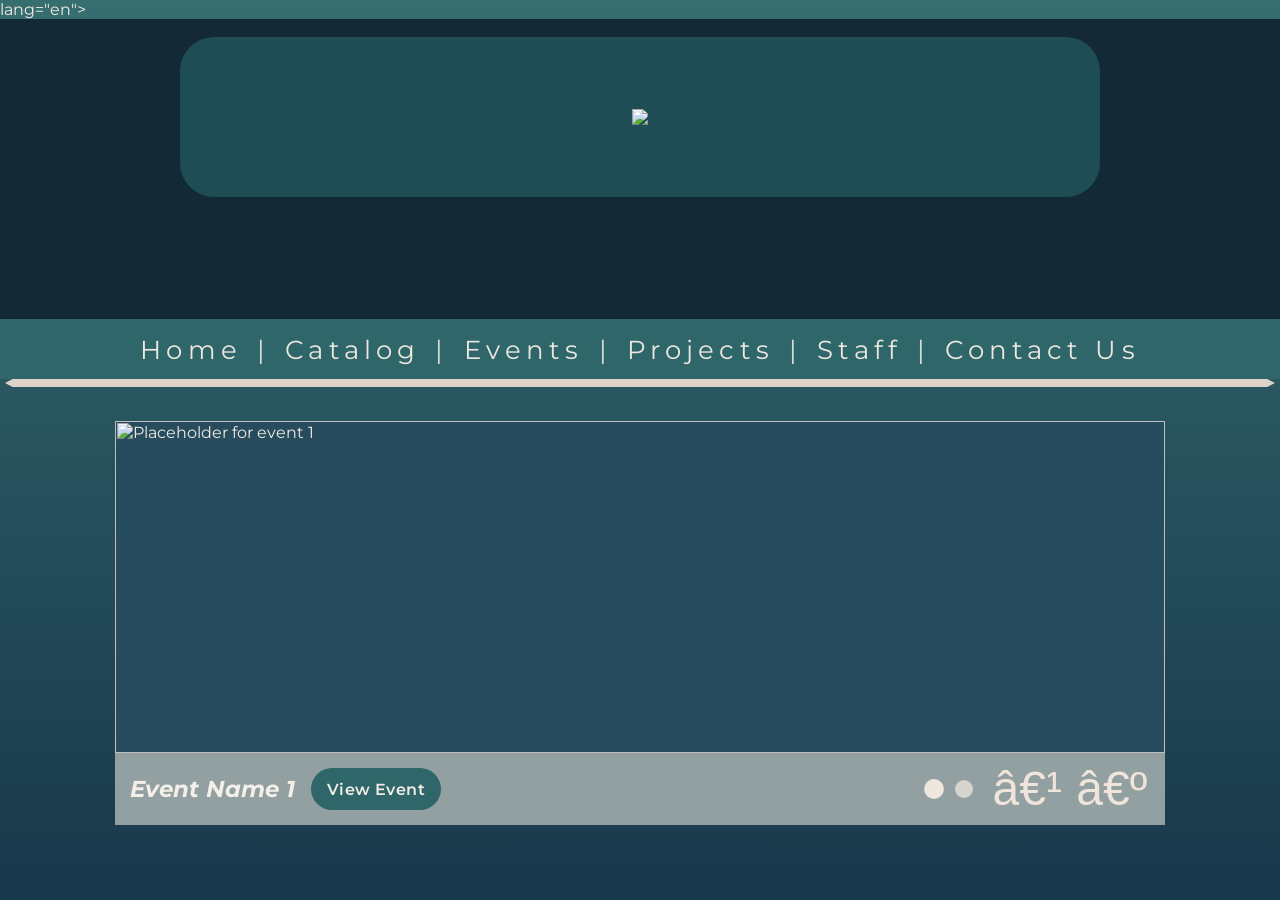
==== Docs/index.html @ 7097f2db "Main page initial push (uncomplete)" ====
<html> lang="en">
    <head>
        <meta charset=""UTF-8" />
        <meta name="viewport" content="width=device-width, initial-scale=1.0" />
        <title> VARIA_LAB</title>
        <link rel="preconnect" href="https://fonts.googleapis.com" />
        <link rel="preconnect" href="https://fonts.gstatic.com" crossorigin />
        <link href="https://fonts.googleapis.com/css2?family=Montserrat:wght@400;500;600;700;800&display=swap"rel="stylesheet"/>
        <link rel="stylesheet" href="index.css" />
    </head>
    <body>
       <header class="site-header">
    <section class="hero" aria-label="Featured hero images">
      <div class="hero-slides">
        <div
          class="hero-slide active"
          style="background-image: url('images/hero-1.jpg');"
          aria-hidden="false"
        ></div>
        <div
          class="hero-slide"
          style="background-image: url('images/hero-2.jpg');"
          aria-hidden="true"
        ></div>
      </div>

      <div class="hero-logo-panel">
        <img src ="images/variaWhiteLogo.png"/>
      </div>
    </section>

    <nav class="main-nav" aria-label="Main navigation">
      <a href="index.html">Home</a>
      <span>|</span>
      <a href="catalog.html">Catalog</a>
      <span>|</span>
      <a href="events.html">Events</a>
      <span>|</span>
      <a href="projects.html">Projects</a>
      <span>|</span>
      <a href="staff.html">Staff</a>
      <span>|</span>
      <a href="contact.html">Contact Us</a>
    </nav>

    <div class="nav-divider" aria-hidden="true"></div>
  </header> 
  <main class="page-shell">
    <section class="feature-slider" aria-label="Featured events">
      <div class="feature-slides">
        <article class="feature-slide active" data-title="Event Name 1" data-link="events.html">
          <img src="images/slide-1.jpg" alt="Placeholder for event 1" />
        </article>

        <article class="feature-slide" data-title="Event Name 2" data-link="events.html">
          <img src="images/slide-2.jpg" alt="Placeholder for event 2" />
        </article>
      </div>

      <div class="feature-caption-bar">
        <div class="feature-caption-left">
          <h2 id="featureTitle">Event Name 1</h2>
          <a id="featureButton" class="feature-button" href="events.html">View Event</a>
        </div>

        <div class="feature-caption-center" aria-label="Slide indicators">
          <button class="dot active" data-slide="0" aria-label="Go to slide 1"></button>
          <button class="dot" data-slide="1" aria-label="Go to slide 2"></button>
        </div>

        <div class="feature-caption-right">
          <button class="arrow-btn" id="prevSlide" aria-label="Previous slide">‹</button>
          <button class="arrow-btn" id="nextSlide" aria-label="Next slide">›</button>
        </div>
      </div>
    </section>
  </main>
  <script src="script_index.js"></script>
    </body>
</html>
---- Docs/index.css ----
:root {
  --bg-dark: #173648;
  --bg-mid: #2f6669;
  --bg-panel: #274c5d;
  --bg-caption: #93a0a1;
  --bg-logo: rgba(37, 92, 97, 0.72);
  --text-light: #f3ede6;
  --text-soft: #ece7df;
  --accent-line: #ddd3c8;
  --button-bg: #2f6669;
  --button-hover: #3d7f82;
  --glow-main: rgba(226, 247, 255, 0.95);
  --glow-soft: rgba(172, 238, 245, 0.55);
}

* {
  box-sizing: border-box;
}

html,
body {
  margin: 0;
  padding: 0;
  font-family: "Montserrat", sans-serif;
  background: linear-gradient(to bottom, #376e70 0%, #18384b 100%);
  color: var(--text-light);
  min-height: 100%;
}

body {
  overflow-x: hidden;
}

.site-header {
  width: 100%;
}

.hero {
  position: relative;
  width: 100%;
  height: 300px;
  overflow: hidden;
  background: #132936;
}

.hero-slides {
  position: absolute;
  inset: 0;
}

.hero-slide {
  position: absolute;
  inset: 0;
  background-size: cover;
  background-position: center;
  opacity: 0;
  transition: opacity 1.4s ease-in-out;
}

.hero-slide.active {
  opacity: 1;
}

.hero-logo-panel {
  position: absolute;
  top: 18px;
  left: 50%;
  transform: translateX(-50%);
  width: min(72vw, 920px);
  height: 160px;
  background: var(--bg-logo);
  border-radius: 34px;
  display: flex;
  align-items: center;
  justify-content: center;
  padding: 1rem 2rem;
  backdrop-filter: blur(2px);
}

.hero-logo {
  width: min(60vw, 700px);
  max-width: 100%;
  height: auto;
  display: block;
  opacity: 0.24;
  filter:
    drop-shadow(0 0 0px rgba(255, 255, 255, 0))
    drop-shadow(0 0 0px rgba(174, 244, 255, 0));
}

.hero-logo.power-on {
  animation:
    neonWarmup 2.8s ease forwards,
    neonHum 4s ease 2.8s infinite;
}

.main-nav {
  background: #2f6669;
  color: var(--text-soft);
  min-height: 60px;
  display: flex;
  align-items: center;
  justify-content: center;
  gap: 0.95rem;
  padding: 0.8rem 1.2rem;
  text-align: center;
  font-size: clamp(1.15rem, 2vw, 2rem);
  letter-spacing: 0.2em;
}

.main-nav a {
  color: var(--text-soft);
  text-decoration: none;
  transition: opacity 0.25s ease, text-shadow 0.25s ease;
}

.main-nav a:hover,
.main-nav a:focus-visible {
  opacity: 0.9;
  text-shadow: 0 0 10px rgba(255, 255, 255, 0.35);
}

.main-nav span {
  color: var(--text-soft);
  opacity: 0.9;
}

.nav-divider {
  width: calc(100% - 10px);
  margin: 0 auto;
  height: 8px;
  background: var(--accent-line);
  clip-path: polygon(0 50%, 0.6% 0, 99.4% 0, 100% 50%, 99.4% 100%, 0.6% 100%);
}

.page-shell {
  width: 100%;
  padding: 34px 0 70px;
  display: flex;
  justify-content: center;
}

.feature-slider {
  width: min(82vw, 1115px);
  background: transparent;
}

.feature-slides {
  position: relative;
  width: 100%;
  height: 332px;
  background: var(--bg-panel);
  overflow: hidden;
}

.feature-slide {
  position: absolute;
  inset: 0;
  opacity: 0;
  transition: opacity 0.8s ease-in-out;
}

.feature-slide.active {
  opacity: 1;
}

.feature-slide img {
  width: 100%;
  height: 100%;
  object-fit: cover;
  display: block;
  filter: saturate(0.92) contrast(0.98);
}

.feature-caption-bar {
  min-height: 72px;
  background: var(--bg-caption);
  display: grid;
  grid-template-columns: 1.2fr auto auto;
  align-items: center;
  gap: 1rem;
  padding: 0.75rem 0.9rem;
}

.feature-caption-left {
  display: flex;
  align-items: center;
  gap: 1rem;
  min-width: 0;
}

.feature-caption-left h2 {
  margin: 0;
  font-size: clamp(1.1rem, 1.8vw, 2rem);
  font-style: italic;
  font-weight: 700;
  color: #f4efe8;
  white-space: nowrap;
  overflow: hidden;
  text-overflow: ellipsis;
}

.feature-button {
  display: inline-flex;
  align-items: center;
  justify-content: center;
  padding: 0.7rem 1rem;
  border-radius: 999px;
  text-decoration: none;
  background: var(--button-bg);
  color: var(--text-light);
  font-weight: 600;
  letter-spacing: 0.03em;
  transition: background 0.25s ease, transform 0.25s ease;
}

.feature-button:hover,
.feature-button:focus-visible {
  background: var(--button-hover);
  transform: translateY(-1px);
}

.feature-caption-center {
  display: flex;
  align-items: center;
  justify-content: center;
  gap: 0.75rem;
}

.dot {
  width: 18px;
  height: 18px;
  border-radius: 50%;
  border: none;
  background: #eee7de;
  opacity: 0.72;
  cursor: pointer;
  transition: transform 0.2s ease, opacity 0.2s ease;
}

.dot.active {
  opacity: 1;
  transform: scale(1.1);
}

.feature-caption-right {
  display: flex;
  align-items: center;
  gap: 0.5rem;
}

.arrow-btn {
  border: none;
  background: transparent;
  color: #efe5db;
  font-size: 3rem;
  line-height: 1;
  cursor: pointer;
  padding: 0 0.2rem;
  transition: transform 0.2s ease, opacity 0.2s ease;
}

.arrow-btn:hover,
.arrow-btn:focus-visible {
  transform: scale(1.08);
  opacity: 0.88;
}

@keyframes neonWarmup {
  0% {
    opacity: 0.08;
    filter:
      drop-shadow(0 0 0px rgba(255, 255, 255, 0))
      drop-shadow(0 0 0px rgba(174, 244, 255, 0));
  }

  12% {
    opacity: 0.12;
    filter:
      drop-shadow(0 0 2px rgba(255, 255, 255, 0.14))
      drop-shadow(0 0 5px rgba(174, 244, 255, 0.08));
  }

  25% {
    opacity: 0.32;
    filter:
      drop-shadow(0 0 4px rgba(255, 255, 255, 0.2))
      drop-shadow(0 0 10px rgba(174, 244, 255, 0.14));
  }

  33% {
    opacity: 0.18;
    filter:
      drop-shadow(0 0 2px rgba(255, 255, 255, 0.1))
      drop-shadow(0 0 4px rgba(174, 244, 255, 0.08));
  }

  45% {
    opacity: 0.52;
    filter:
      drop-shadow(0 0 6px rgba(255, 255, 255, 0.28))
      drop-shadow(0 0 16px rgba(174, 244, 255, 0.24));
  }

  60% {
    opacity: 0.38;
    filter:
      drop-shadow(0 0 4px rgba(255, 255, 255, 0.18))
      drop-shadow(0 0 10px rgba(174, 244, 255, 0.14));
  }

  72% {
    opacity: 0.78;
    filter:
      drop-shadow(0 0 10px rgba(255, 255, 255, 0.42))
      drop-shadow(0 0 22px rgba(174, 244, 255, 0.34));
  }

  84% {
    opacity: 0.62;
    filter:
      drop-shadow(0 0 8px rgba(255, 255, 255, 0.34))
      drop-shadow(0 0 18px rgba(174, 244, 255, 0.28));
  }

  100% {
    opacity: 1;
    filter:
      drop-shadow(0 0 10px rgba(255, 255, 255, 0.45))
      drop-shadow(0 0 22px rgba(174, 244, 255, 0.38))
      drop-shadow(0 0 38px rgba(174, 244, 255, 0.22));
  }
}

@keyframes neonHum {
  0%, 100% {
    opacity: 1;
    filter:
      drop-shadow(0 0 10px rgba(255, 255, 255, 0.46))
      drop-shadow(0 0 22px rgba(174, 244, 255, 0.38))
      drop-shadow(0 0 38px rgba(174, 244, 255, 0.22));
  }

  8% {
    opacity: 0.97;
  }

  10% {
    opacity: 0.92;
  }

  11% {
    opacity: 0.99;
  }

  28% {
    opacity: 1;
  }

  30% {
    opacity: 0.95;
    filter:
      drop-shadow(0 0 8px rgba(255, 255, 255, 0.34))
      drop-shadow(0 0 17px rgba(174, 244, 255, 0.28))
      drop-shadow(0 0 30px rgba(174, 244, 255, 0.18));
  }

  31% {
    opacity: 1;
  }

  68% {
    opacity: 0.98;
  }

  70% {
    opacity: 0.93;
  }

  71% {
    opacity: 1;
  }
}

@media (max-width: 1100px) {
  .main-nav {
    flex-wrap: wrap;
    gap: 0.5rem 0.75rem;
    font-size: clamp(1rem, 2vw, 1.5rem);
    letter-spacing: 0.12em;
  }

  .feature-caption-bar {
    grid-template-columns: 1fr;
    justify-items: center;
    text-align: center;
  }

  .feature-caption-left {
    flex-direction: column;
    gap: 0.8rem;
  }
}

@media (max-width: 768px) {
  .hero {
    height: 250px;
  }

  .hero-logo-panel {
    width: 88vw;
    height: 130px;
    top: 18px;
    border-radius: 26px;
  }

  .hero-logo {
    width: 82vw;
  }

  .main-nav {
    font-size: 1rem;
    line-height: 1.5;
    padding: 0.9rem 1rem;
  }

  .feature-slider {
    width: 92vw;
  }

  .feature-slides {
    height: 250px;
  }

  .feature-caption-left h2 {
    white-space: normal;
  }

  .arrow-btn {
    font-size: 2.4rem;
  }
}

@media (max-width: 480px) {
  .hero {
    height: 220px;
  }

  .hero-logo-panel {
    height: 110px;
    padding: 0.75rem 1rem;
  }

  .main-nav span {
    display: none;
  }

  .main-nav {
    gap: 0.35rem 0.7rem;
    letter-spacing: 0.08em;
  }

  .feature-slides {
    height: 210px;
  }

  .dot {
    width: 15px;
    height: 15px;
  }
}
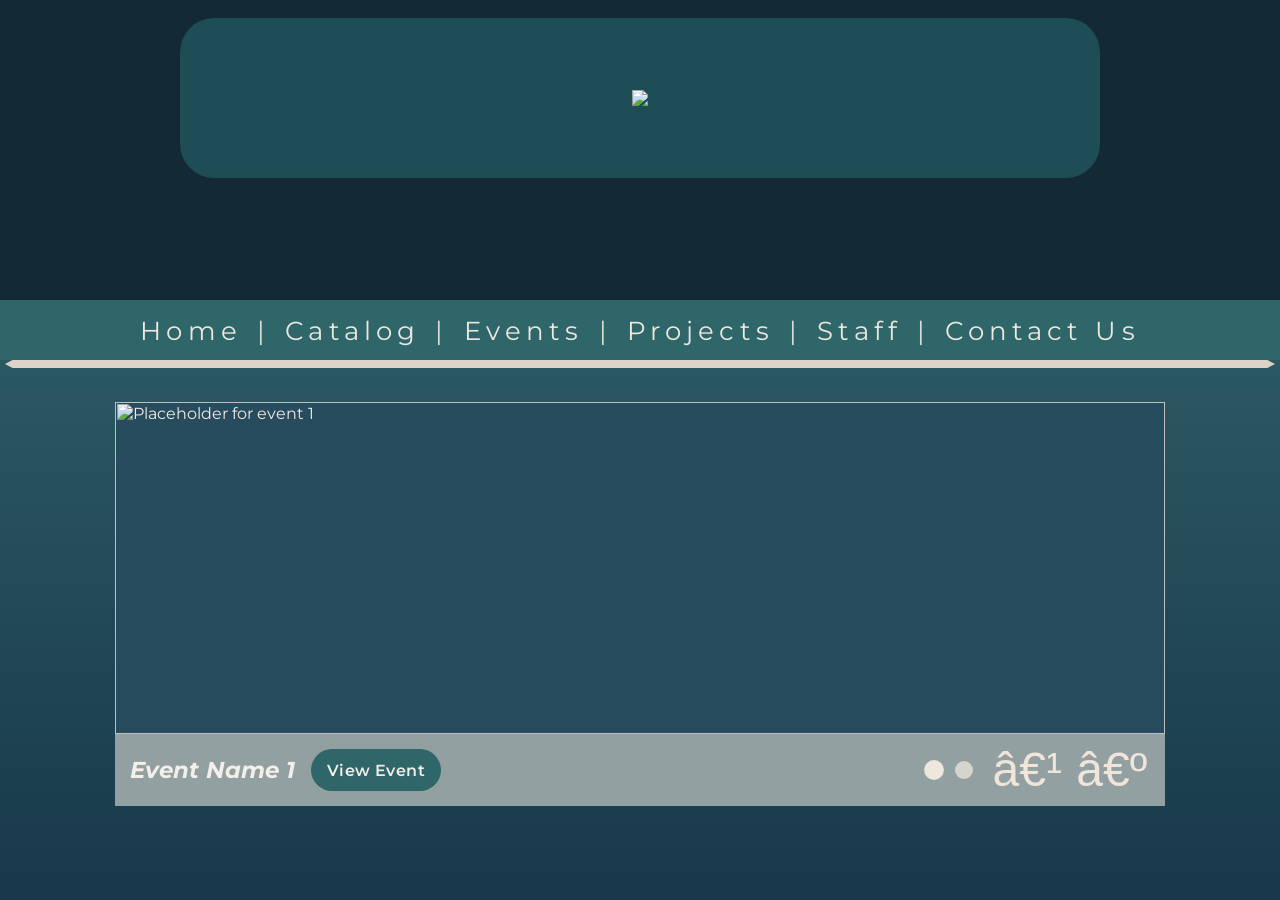
==== commit 3100177f: "i dont know what these updates were" ====
--- a/Docs/index.html
+++ b/Docs/index.html
@@ -1,4 +1,4 @@
-<html> lang="en">
+<html lang="en">
     <head>
         <meta charset=""UTF-8" />
         <meta name="viewport" content="width=device-width, initial-scale=1.0" />
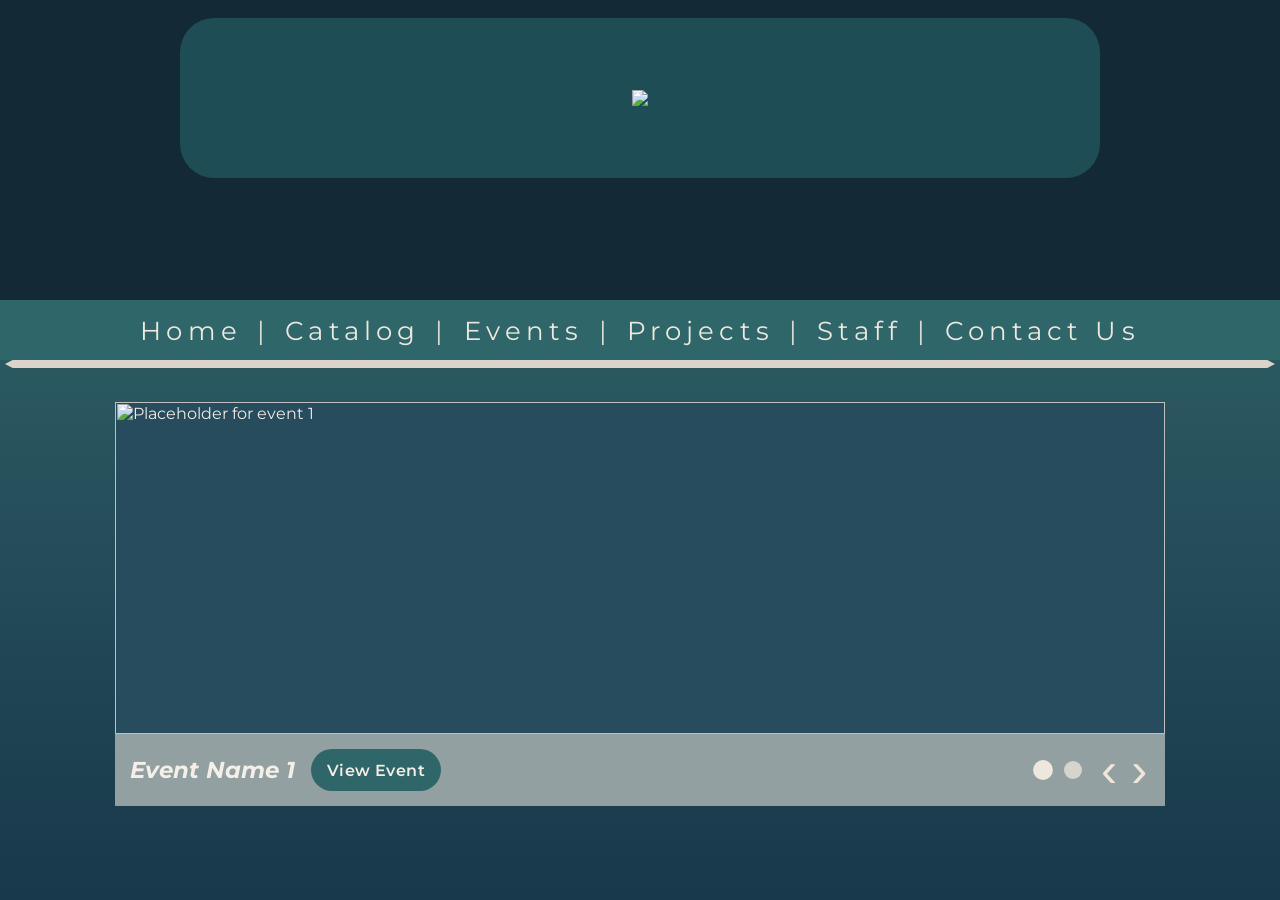
==== commit b2daf5d0: "SkeletonPages Adding skeleton pages as per index.html; fixing typo in index.html" ====
--- a/Docs/index.html
+++ b/Docs/index.html
@@ -1,6 +1,6 @@
 <html lang="en">
     <head>
-        <meta charset=""UTF-8" />
+        <meta charset="UTF-8" />
         <meta name="viewport" content="width=device-width, initial-scale=1.0" />
         <title> VARIA_LAB</title>
         <link rel="preconnect" href="https://fonts.googleapis.com" />
@@ -44,7 +44,7 @@
     </nav>
 
     <div class="nav-divider" aria-hidden="true"></div>
-  </header> 
+  </header>
   <main class="page-shell">
     <section class="feature-slider" aria-label="Featured events">
       <div class="feature-slides">
@@ -77,4 +77,4 @@
   </main>
   <script src="script_index.js"></script>
     </body>
-</html>+</html>
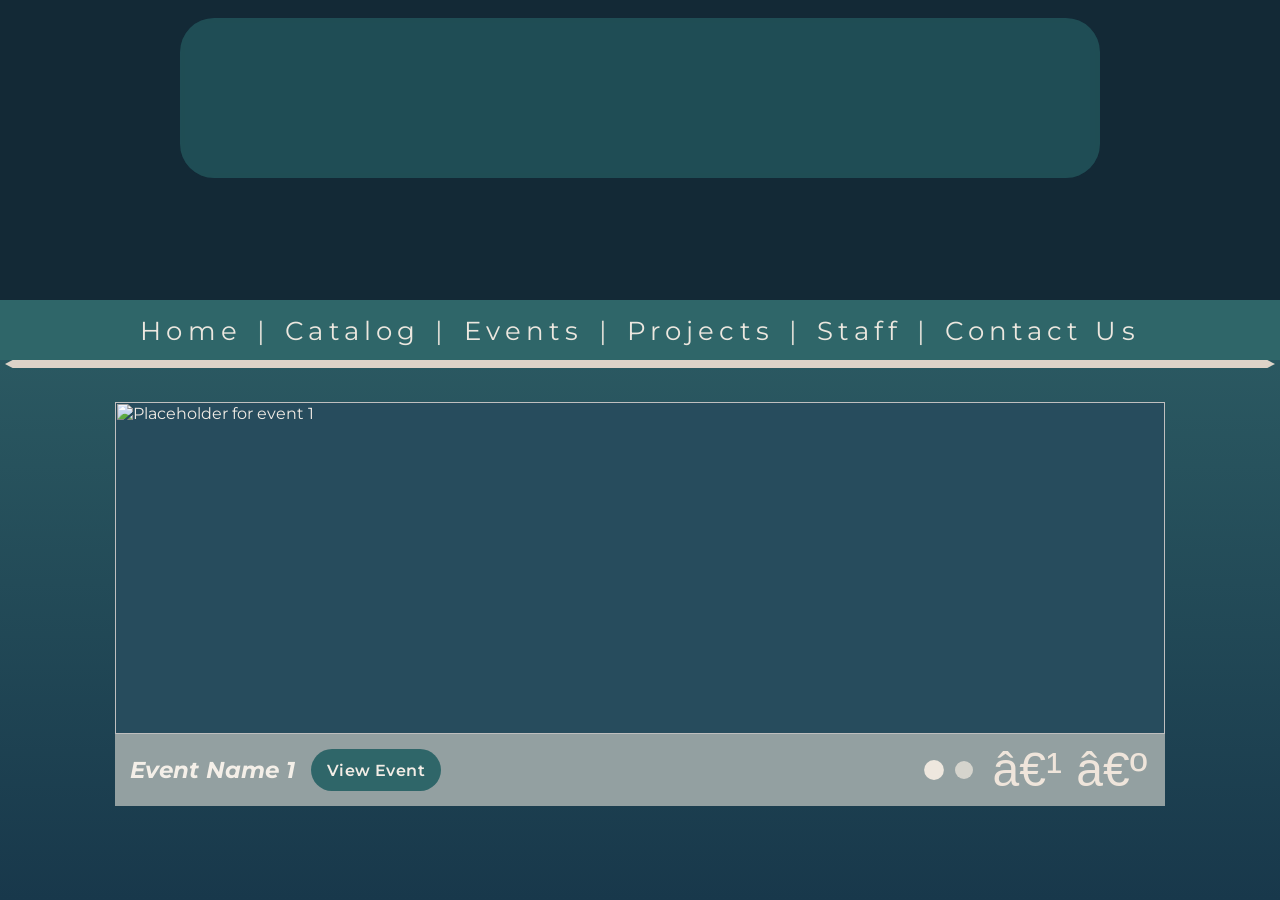
==== commit 55c623b0: "puhs" ====
--- a/Docs/index.html
+++ b/Docs/index.html
@@ -1,6 +1,6 @@
 <html lang="en">
     <head>
-        <meta charset="UTF-8" />
+        <meta charset=""UTF-8" />
         <meta name="viewport" content="width=device-width, initial-scale=1.0" />
         <title> VARIA_LAB</title>
         <link rel="preconnect" href="https://fonts.googleapis.com" />
@@ -25,7 +25,9 @@
       </div>
 
       <div class="hero-logo-panel">
-        <img src ="images/variaWhiteLogo.png"/>
+        <video autoplay loop muted playsinline>
+          <source src="images/Varia_logo.mp4" type="video/mp4" />
+        </video>
       </div>
     </section>
 
@@ -44,7 +46,7 @@
     </nav>
 
     <div class="nav-divider" aria-hidden="true"></div>
-  </header>
+  </header> 
   <main class="page-shell">
     <section class="feature-slider" aria-label="Featured events">
       <div class="feature-slides">
@@ -77,4 +79,4 @@
   </main>
   <script src="script_index.js"></script>
     </body>
-</html>
+</html>
--- a/Docs/index.css
+++ b/Docs/index.css
@@ -78,7 +78,7 @@
 }
 
 .hero-logo {
-  width: min(60vw, 700px);
+  width: min(8vw, 80px);
   max-width: 100%;
   height: auto;
   display: block;
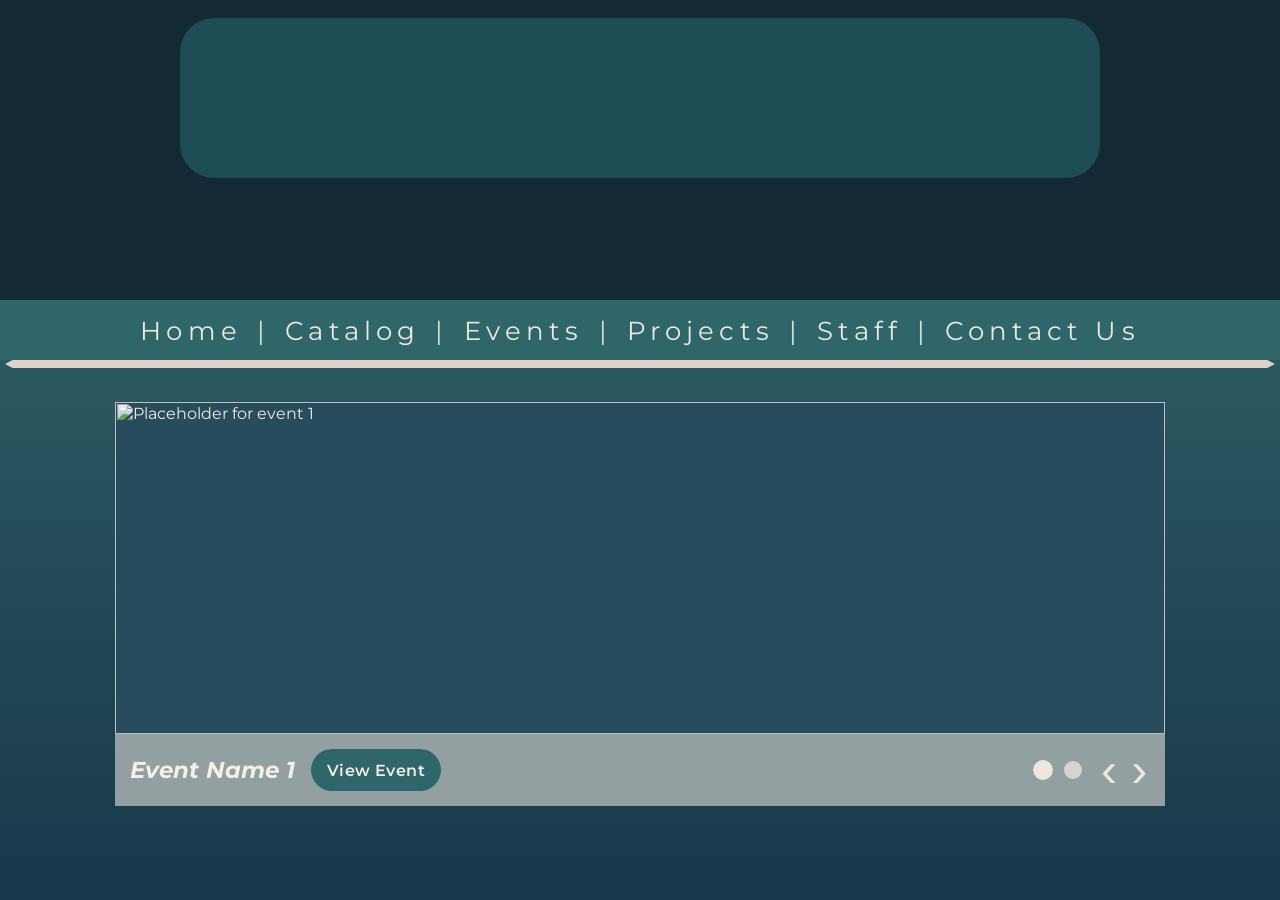
==== commit b73f8211: "Merge pull request #2 from GabVoz13/Gabbi puhs" ====
--- a/Docs/index.html
+++ b/Docs/index.html
@@ -1,6 +1,6 @@
 <html lang="en">
     <head>
-        <meta charset=""UTF-8" />
+        <meta charset="UTF-8" />
         <meta name="viewport" content="width=device-width, initial-scale=1.0" />
         <title> VARIA_LAB</title>
         <link rel="preconnect" href="https://fonts.googleapis.com" />
@@ -46,7 +46,7 @@
     </nav>
 
     <div class="nav-divider" aria-hidden="true"></div>
-  </header> 
+  </header>
   <main class="page-shell">
     <section class="feature-slider" aria-label="Featured events">
       <div class="feature-slides">
@@ -79,4 +79,4 @@
   </main>
   <script src="script_index.js"></script>
     </body>
-</html>+</html>
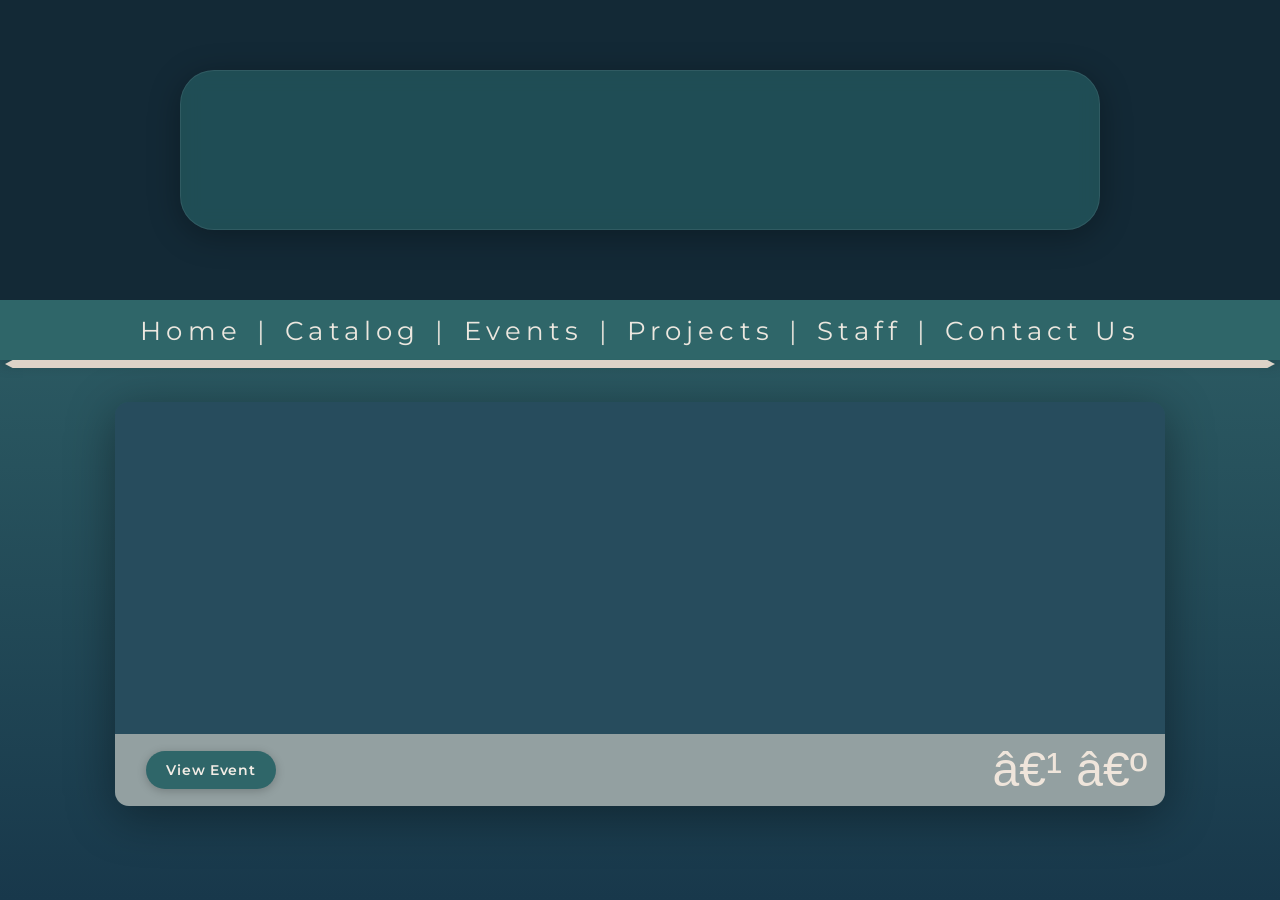
==== commit 3c0436f3: "huge index re-haul" ====
--- a/Docs/index.html
+++ b/Docs/index.html
@@ -1,6 +1,6 @@
 <html lang="en">
     <head>
-        <meta charset="UTF-8" />
+        <meta charset=""UTF-8" />
         <meta name="viewport" content="width=device-width, initial-scale=1.0" />
         <title> VARIA_LAB</title>
         <link rel="preconnect" href="https://fonts.googleapis.com" />
@@ -25,8 +25,9 @@
       </div>
 
       <div class="hero-logo-panel">
-        <video autoplay loop muted playsinline>
-          <source src="images/Varia_logo.mp4" type="video/mp4" />
+        <video class="hero-video" autoplay loop muted playsinline>
+          <source src="Images/render.webm" type="video/webm" />
+          <source src="render.mov" type="video/quicktime" />
         </video>
       </div>
     </section>
@@ -46,29 +47,18 @@
     </nav>
 
     <div class="nav-divider" aria-hidden="true"></div>
-  </header>
+  </header> 
   <main class="page-shell">
     <section class="feature-slider" aria-label="Featured events">
-      <div class="feature-slides">
-        <article class="feature-slide active" data-title="Event Name 1" data-link="events.html">
-          <img src="images/slide-1.jpg" alt="Placeholder for event 1" />
-        </article>
-
-        <article class="feature-slide" data-title="Event Name 2" data-link="events.html">
-          <img src="images/slide-2.jpg" alt="Placeholder for event 2" />
-        </article>
-      </div>
+      <div class="feature-slides"></div>
 
       <div class="feature-caption-bar">
         <div class="feature-caption-left">
-          <h2 id="featureTitle">Event Name 1</h2>
-          <a id="featureButton" class="feature-button" href="events.html">View Event</a>
+          <h2 id="featureTitle"></h2>
+          <a id="featureButton" class="feature-button" href="#">View Event</a>
         </div>
 
-        <div class="feature-caption-center" aria-label="Slide indicators">
-          <button class="dot active" data-slide="0" aria-label="Go to slide 1"></button>
-          <button class="dot" data-slide="1" aria-label="Go to slide 2"></button>
-        </div>
+        <div class="feature-caption-center" aria-label="Slide indicators"></div>
 
         <div class="feature-caption-right">
           <button class="arrow-btn" id="prevSlide" aria-label="Previous slide">‹</button>
@@ -77,6 +67,7 @@
       </div>
     </section>
   </main>
+  <script src="events-config.js"></script>
   <script src="script_index.js"></script>
     </body>
-</html>
+</html>
--- a/Docs/index.css
+++ b/Docs/index.css
@@ -25,6 +25,9 @@
   background: linear-gradient(to bottom, #376e70 0%, #18384b 100%);
   color: var(--text-light);
   min-height: 100%;
+  -webkit-font-smoothing: antialiased;
+  -moz-osx-font-smoothing: grayscale;
+  text-rendering: optimizeLegibility;
 }
 
 body {
@@ -63,9 +66,9 @@
 
 .hero-logo-panel {
   position: absolute;
-  top: 18px;
+  top: 50%;
   left: 50%;
-  transform: translateX(-50%);
+  transform: translate(-50%, -50%);
   width: min(72vw, 920px);
   height: 160px;
   background: var(--bg-logo);
@@ -74,11 +77,22 @@
   align-items: center;
   justify-content: center;
   padding: 1rem 2rem;
-  backdrop-filter: blur(2px);
+  backdrop-filter: blur(10px);
+  border: 1px solid rgba(255, 255, 255, 0.08);
+  box-shadow: 0 6px 32px rgba(0, 0, 0, 0.3);
+}
+
+.hero-video {
+  height: 190%;
+  width: auto;
+  max-width: 100%;
+  display: block;
+  background: transparent;
+  border-radius: 18px;
 }
 
 .hero-logo {
-  width: min(8vw, 80px);
+  width: min(8vw, 81px);
   max-width: 100%;
   height: auto;
   display: block;
@@ -106,6 +120,7 @@
   text-align: center;
   font-size: clamp(1.15rem, 2vw, 2rem);
   letter-spacing: 0.2em;
+  box-shadow: 0 3px 14px rgba(0, 0, 0, 0.22);
 }
 
 .main-nav a {
@@ -116,8 +131,8 @@
 
 .main-nav a:hover,
 .main-nav a:focus-visible {
-  opacity: 0.9;
-  text-shadow: 0 0 10px rgba(255, 255, 255, 0.35);
+  opacity: 1;
+  text-shadow: 0 0 14px rgba(255, 255, 255, 0.45);
 }
 
 .main-nav span {
@@ -143,6 +158,9 @@
 .feature-slider {
   width: min(82vw, 1115px);
   background: transparent;
+  border-radius: 14px;
+  overflow: hidden;
+  box-shadow: 0 10px 48px rgba(0, 0, 0, 0.38);
 }
 
 .feature-slides {
@@ -170,6 +188,16 @@
   object-fit: cover;
   display: block;
   filter: saturate(0.92) contrast(0.98);
+}
+
+.feature-slide iframe {
+  width: 200%;
+  height: 200%;
+  border: none;
+  display: block;
+  pointer-events: none;
+  transform: scale(0.5);
+  transform-origin: top left;
 }
 
 .feature-caption-bar {
@@ -204,20 +232,23 @@
   display: inline-flex;
   align-items: center;
   justify-content: center;
-  padding: 0.7rem 1rem;
+  padding: 0.6rem 1.3rem;
   border-radius: 999px;
   text-decoration: none;
   background: var(--button-bg);
   color: var(--text-light);
   font-weight: 600;
-  letter-spacing: 0.03em;
-  transition: background 0.25s ease, transform 0.25s ease;
+  letter-spacing: 0.05em;
+  font-size: 0.88rem;
+  box-shadow: 0 2px 10px rgba(0, 0, 0, 0.22);
+  transition: background 0.25s ease, transform 0.25s ease, box-shadow 0.25s ease;
 }
 
 .feature-button:hover,
 .feature-button:focus-visible {
   background: var(--button-hover);
-  transform: translateY(-1px);
+  transform: translateY(-2px);
+  box-shadow: 0 5px 18px rgba(0, 0, 0, 0.3);
 }
 
 .feature-caption-center {
@@ -228,19 +259,20 @@
 }
 
 .dot {
-  width: 18px;
-  height: 18px;
+  width: 10px;
+  height: 10px;
   border-radius: 50%;
-  border: none;
-  background: #eee7de;
-  opacity: 0.72;
+  border: 2px solid #eee7de;
+  background: transparent;
+  opacity: 0.65;
   cursor: pointer;
-  transition: transform 0.2s ease, opacity 0.2s ease;
+  transition: transform 0.2s ease, opacity 0.2s ease, background 0.2s ease;
 }
 
 .dot.active {
   opacity: 1;
-  transform: scale(1.1);
+  background: #eee7de;
+  transform: scale(1.15);
 }
 
 .feature-caption-right {
@@ -257,13 +289,13 @@
   line-height: 1;
   cursor: pointer;
   padding: 0 0.2rem;
-  transition: transform 0.2s ease, opacity 0.2s ease;
+  transition: transform 0.18s ease, opacity 0.18s ease;
 }
 
 .arrow-btn:hover,
 .arrow-btn:focus-visible {
-  transform: scale(1.08);
-  opacity: 0.88;
+  transform: scale(1.15);
+  opacity: 1;
 }
 
 @keyframes neonWarmup {
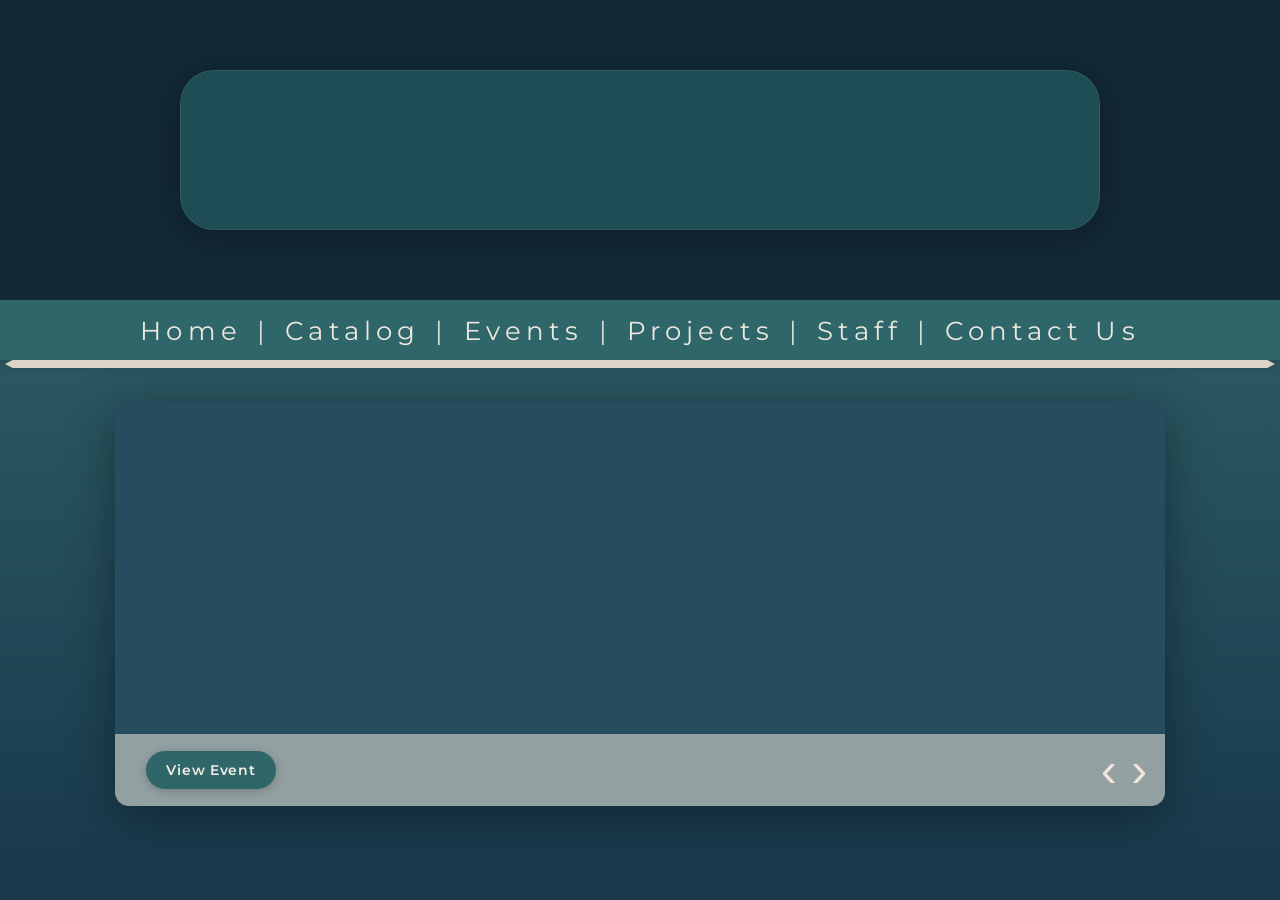
==== commit eb3800ae: "Merge pull request #6 from GabVoz13/Gabbi Gabbi" ====
--- a/Docs/index.html
+++ b/Docs/index.html
@@ -1,6 +1,6 @@
 <html lang="en">
     <head>
-        <meta charset=""UTF-8" />
+        <meta charset="UTF-8" />
         <meta name="viewport" content="width=device-width, initial-scale=1.0" />
         <title> VARIA_LAB</title>
         <link rel="preconnect" href="https://fonts.googleapis.com" />
@@ -47,7 +47,7 @@
     </nav>
 
     <div class="nav-divider" aria-hidden="true"></div>
-  </header> 
+  </header>
   <main class="page-shell">
     <section class="feature-slider" aria-label="Featured events">
       <div class="feature-slides"></div>
@@ -70,4 +70,4 @@
   <script src="events-config.js"></script>
   <script src="script_index.js"></script>
     </body>
-</html>+</html>
